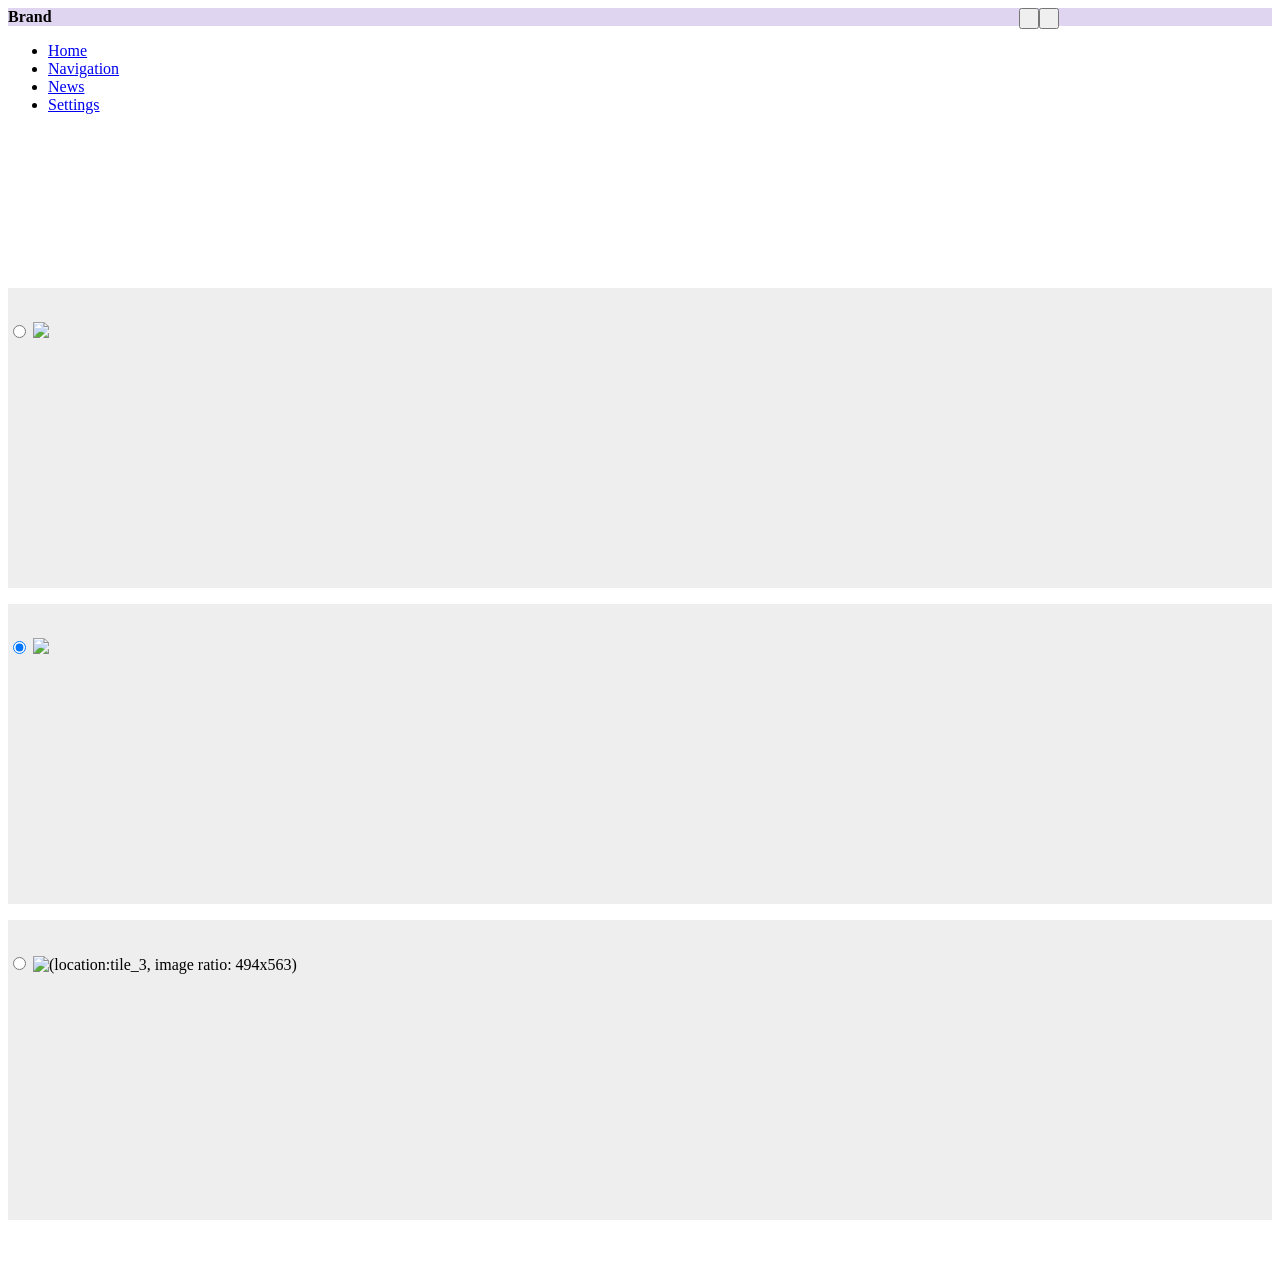
==== index.html @ a22ca1fc "Refactor index.html to enhance the hero content card carousel structure, improve comment clarity, an" ====
<html xmlns="http://www.w3.org/1999/xhtml" lang="en">

<head>
  <meta http-equiv="Content-Type" content="text/html; charset=UTF-8">
  <title>Front-End</title>
  <link rel="shortcut icon" type="image/jpg"
    href="https://braze-front-end.s3.amazonaws.com/Braze-Logo-Monogram-White-3x.png">

  <meta name="viewport" content="width=device-width, initial-scale=1">
  <link rel="stylesheet" href="./css/bootstrap.min.css">
  <link rel="stylesheet" href="./css/font-awesome.css">

  <link rel="stylesheet" href="./css/style.css">

  <script src="https://code.jquery.com/jquery-1.6.2.min.js"></script>
  <link href="./css/main.css" rel="stylesheet" />

  <script type="text/javascript">
  +function(a,p,P,b,y){a.braze={};a.brazeQueue=[];for(var s="BrazeSdkMetadata DeviceProperties Card Card.prototype.dismissCard Card.prototype.removeAllSubscriptions Card.prototype.removeSubscription Card.prototype.subscribeToClickedEvent Card.prototype.subscribeToDismissedEvent Card.fromContentCardsJson ImageOnly CaptionedImage ClassicCard ControlCard ContentCards ContentCards.prototype.getUnviewedCardCount Feed Feed.prototype.getUnreadCardCount ControlMessage InAppMessage InAppMessage.SlideFrom InAppMessage.ClickAction InAppMessage.DismissType InAppMessage.OpenTarget InAppMessage.ImageStyle InAppMessage.Orientation InAppMessage.TextAlignment InAppMessage.CropType InAppMessage.prototype.closeMessage InAppMessage.prototype.removeAllSubscriptions InAppMessage.prototype.removeSubscription InAppMessage.prototype.subscribeToClickedEvent InAppMessage.prototype.subscribeToDismissedEvent InAppMessage.fromJson FullScreenMessage ModalMessage HtmlMessage SlideUpMessage User User.Genders User.NotificationSubscriptionTypes User.prototype.addAlias User.prototype.addToCustomAttributeArray User.prototype.addToSubscriptionGroup User.prototype.getUserId User.prototype.getUserId User.prototype.incrementCustomUserAttribute User.prototype.removeFromCustomAttributeArray User.prototype.removeFromSubscriptionGroup User.prototype.setCountry User.prototype.setCustomLocationAttribute User.prototype.setCustomUserAttribute User.prototype.setDateOfBirth User.prototype.setEmail User.prototype.setEmailNotificationSubscriptionType User.prototype.setFirstName User.prototype.setGender User.prototype.setHomeCity User.prototype.setLanguage User.prototype.setLastKnownLocation User.prototype.setLastName User.prototype.setPhoneNumber User.prototype.setPushNotificationSubscriptionType User.prototype.setLineId InAppMessageButton InAppMessageButton.prototype.removeAllSubscriptions InAppMessageButton.prototype.removeSubscription InAppMessageButton.prototype.subscribeToClickedEvent FeatureFlag FeatureFlag.prototype.getStringProperty FeatureFlag.prototype.getNumberProperty FeatureFlag.prototype.getBooleanProperty FeatureFlag.prototype.getImageProperty FeatureFlag.prototype.getJsonProperty FeatureFlag.prototype.getTimestampProperty Banner automaticallyShowInAppMessages destroyFeed hideContentCards showContentCards showFeed showInAppMessage deferInAppMessage toggleContentCards toggleFeed changeUser destroy getDeviceId getDeviceId initialize isPushBlocked isPushPermissionGranted isPushSupported logCardClick logCardDismissal logCardImpressions logContentCardImpressions logContentCardClick logCustomEvent logFeedDisplayed logInAppMessageButtonClick logInAppMessageClick logInAppMessageHtmlClick logInAppMessageImpression logPurchase openSession requestPushPermission removeAllSubscriptions removeSubscription requestContentCardsRefresh requestFeedRefresh refreshFeatureFlags requestImmediateDataFlush enableSDK isDisabled setLogger setSdkAuthenticationSignature addSdkMetadata disableSDK subscribeToContentCardsUpdates subscribeToFeedUpdates subscribeToInAppMessage subscribeToSdkAuthenticationFailures toggleLogging unregisterPush wipeData handleBrazeAction subscribeToFeatureFlagsUpdates getAllFeatureFlags logFeatureFlagImpression requestBannersRefresh insertBanner logBannerClick logBannerImpressions getAllBanners subscribeToBannersUpdates isInitialized".split(" "),i=0;i<s.length;i++){for(var m=s[i],k=a.braze,l=m.split("."),j=0;j<l.length-1;j++)k=k[l[j]];k[l[j]]=(new Function("return function "+m.replace(/\./g,"_")+"(){window.brazeQueue.push(arguments); return true}"))()}window.braze.getDeferredInAppMessage=function(){return new window.braze.InAppMessage};window.braze.getCachedContentCards=function(){return new window.braze.ContentCards};window.braze.getCachedFeed=function(){return new window.braze.Feed};window.braze.getUser=function(){return new window.braze.User};window.braze.getFeatureFlag=function(){return new window.braze.FeatureFlag};window.braze.getBanner=function(){return new window.braze.Banner};window.braze.newBannerFromJson=function(){return new window.braze.Banner};(y=p.createElement(P)).type='text/javascript';
    y.src='https://js.appboycdn.com/web-sdk/6.4/braze.min.js';
    y.async=1;(b=p.getElementsByTagName(P)[0]).parentNode.insertBefore(y,b)
  }(window,document,'script');


    let BCards;

    // initialize the SDK
    braze.initialize(localStorage.api_key, {
      baseUrl: localStorage.baseUrl,
      enableLogging: true,
      allowUserSuppliedJavascript: true,
      minimumIntervalBetweenTriggerActionsInSeconds: 5
    });

    // optionally show all in-app messages without custom handling
    braze.automaticallyShowInAppMessages();

    // if you use Content Cards
    braze.subscribeToContentCardsUpdates(function (updates) {
      // cards have been updated
      console.log("Braze - subscribeToContentCardsUpdates: ", updates.cards);
      render_the_cards(updates.cards);

    });
    
    braze.subscribeToBannersUpdates((banners) => {
      console.log("BannerCards were requested:", banners);

      render_the_banners(banners);
    });

    
    // Register an event listener
    braze.subscribeToFeatureFlagsUpdates((features) => {
      console.log("Features were updated", features);
      
      const vip_menu_flag = features.filter(obj=> obj.id==='show_vip_menu');
       
      if (Object.keys(vip_menu_flag).length > 0) {
        render_new_menu(vip_menu_flag);
      }
      else {
        render_default_menu();
      }

    });


    // Be sure to call `openSession` after `automaticallyShowInAppMessages`
    braze.openSession();
    

  </script>
</head>

<body>

  <div id="Tab" class="container">

    <!-- Jumbotron -->
    <div class="jumbotron">
      <b>Brand</b>
      <div style="float:right;min-width: 20%;">
        <button id="btn_refresh" title="requestContentCardsRefresh">&nbsp;</button><button id="btn_show" title="showContentCards">&nbsp;</button>&nbsp;<div style="float:right;color: grey;" id="usertag"></div></div>
    </div>
    <!-- End -- Jumbotron -->

    <!-- Tabs -->
    <div id="menu" class="col-lg-12">
      <ul class="nav nav-pills">
        <li class="active"><a data-toggle="pill"
            href="index.html">Home</a></li>
        <li class=""><a data-toggle="pill" href="navigation.html">Navigation</a></li>
        <li class=""><a data-toggle="pill" href="news.html">News</a></li>
        <li class=""><a data-toggle="pill" href="settings.html"><div id="indicator">Settings</div></a></li>
      </ul>
    </div>
    <!-- End -- Tabs -->

    <div class="tab-content">
      <div class="tab-pane fade active in" id="email">
        <p>&nbsp;</p>
      </div>
      <!-- Spacer -->
      <div class="col-xs-12" style="height:10px;"></div>
      <!-- End -- Spacer -->

      <!-- Collapsible banner area: when "Show Banners" is off, this whole block is hidden; hero stays below -->
      <div id="collapsible-banner-wrapper">
        <!-- 1) Top banner (standard insertBanner) -->
        <div class="row">
          <div id="top-banner-container" style="max-height:300px;">
          </div>
        </div>
        <!-- Spacer -->
        <div class="col-xs-12" style="height:20px;"></div>
        <!-- 2) Headless top banner (image, title, description like content cards) -->
        <div class="row">
          <div id="top-banner-headless-container" style="max-height:300px;">
          </div>
        </div>
      </div>

       <!-- Spacer -->
       <div class="col-xs-12" style="height:20px;"></div>
       <!-- End -- Spacer -->
 
       <!-- 1-column -->
       <div class="row">
         <!--<div class="col-lg-10">-->
         <!-- hero image carousel here-->
         <div id="board" class="slideshow-container">
 
           <!-- hero banner section here -->
           
         </div>
         <br>
 
         <!-- The circles/dots -->
         <!--<div style="text-align:center">
             <span class="dots" onclick="currentSlide(1)"></span>
             <span class="dots" onclick="currentSlide(2)"></span>
             <span class="dots" onclick="currentSlide(3)"></span>
           </div>-->
 
       </div>
       <!-- End -- 1-column -->
 
       <div class="row">
         <div id="collapsible_banner" style="position: relative; text-align: center;">
         </div>
       </div>
 
 
       <div class="col-xs-12" style="height:10px;"></div>
       <!-- End -- 1-column -->
      
      <div class="row" >
        <div id="onboarding_header" ></div>
        <div id="onboarding_set" >
          <div id="ob_tile1" class="col-sm-4" >
           
          </div>
          <div id="ob_tile2" class="col-sm-4" >
          
          </div>
          <div id="ob_tile3" class="col-sm-4" >
           
          </div>
        </div>
      </div>
      
      <!-- Spacer -->
      <div class="col-xs-12" style="height:10px;"></div>
      <div class="col-xs-12" style="height:10px;"></div>
      <div class="col-xs-12" style="height:10px;"></div>

      <!-- 3-column -->
      <div class="row">
        <div id="recommendation_header" ></div>
        <div id="tile1" class="col-sm-4" style="min-height:300px; background-color: #eeeeee;">
          <p>&nbsp;</p>
          <label>
            <input type="radio" name="template-pick" value="3e4634f6-f9f5-4c14-36b8-de973596e7f5" checked="">
            <img class="img-fluid" src="./rs/tile1_494_563.png">
          </label>
        </div>
        <div id="tile2" class="col-sm-4" style="min-height:300px; background-color: #eeeeee;">
          <p>&nbsp;</p>
          <label>
            <input type="radio" name="template-pick" value="3e4634f6-f9f5-4c14-36b8-de973596e7f5" checked="">
            <img class="img-fluid" src="./rs/tile2_494_563.png">
          </label>
        </div>
        <div id="tile3" class="col-sm-4" style="min-height:300px; background-color: #eeeeee;">
          <p>&nbsp; </p>
          <label>
            <input class="img-fluid col-sm-4" type="radio" name="template-pick"
              value="9b74cac7-8946-46c4-95af-607444920bdd" alt="(location:tile_3, image ratio: 494x563)">
            <img class="img-fluid" src="./rs/tile3_494_563.png" alt="(location:tile_3, image ratio: 494x563)">
          </label>
        </div>
      </div>
      <!-- Spacer -->
      <div class="col-xs-12" style="height:10px;"></div>
      <!-- End -- Spacer -->
      <!-- Spacer -->
      <div class="col-xs-12" style="height:50px;"></div>
      <!-- End -- Spacer -->

    </div>

  </div>



  <script>
      function render_the_cards(contentcard_objs) {
        BCards = contentcard_objs;
        let render = false;
        //do something with the latest instance of 'cards'
        
        //This will be invoked every time the feed is successfully refreshed following a requestContentCardsRefresh() request
        //Here you can render the cards to the UI as well as logging impressions and clicks. You can check if the card is a Control here. 
        $("#board").empty();
        $("#board").append("<div class='Containers'> <div class='MessageInfo'> 1/1 (image ratio: 3000 x 1200)  </div>");
        $("#collapsible_banner").empty();
        $("#onboarding_set").empty();
      
        let latest_tile1 = contentcard_objs.filter(obj=> obj.extras.location ==='tile_1')
          .reduce((a,b)=> (a.updated > b.updated ? a : b), {});
        
        if (Object.keys(latest_tile1).length > 0) {
          //render tile1
          if (latest_tile1.extras.type=="asset") {
            $("#tile1").empty();
            $("#tile1").append("<br>");
            $("#tile1").append("<label><input class='img-fluid col-sm-4' type='radio' name='template-pick' value='9b74cac7-8946-46c4-95af-607444920bdd'>");
            $("#tile1").append("<a href='" + latest_tile1.url + "'><img class='img-fluid' src='" + latest_tile1.imageUrl + "'></a></label>");
            $("#tile1").append("<div style='text-align: center;'><p>" + latest_tile1.title + "</p></div>");
          }
          else {
            $("#recommendation_header").empty();
            $("#recommendation_header").append("<p><h3>&nbsp;&nbsp;" + latest_tile1.extras.groupheader + "</h3></p>");
            $("#tile1").empty();
            $("#tile1").append("<p>&nbsp;</p>");
            $("#tile1").append("<div style='width: 280px;'>");
            $("#tile1").append("<label>");
            $("#tile1").append("<input type='radio' name='template-pick' value='de586dc2-e71a-4aac-948b-6553a7285c4d'>");
            $("#tile1").append("<a href='" + latest_tile1.url + "'><img class='img-fluid' src='" + latest_tile1.imageUrl + "'></a></label>");
            $("#tile1").append("<h4>" + latest_tile1.title + "</h4>");
            $("#tile1").append("<a href='" + latest_tile1.url + "'><p>" + latest_tile1.description + "</p></a>");
            $("#tile1").append("<div style='color:grey; padding-block: 4px; text-align: right;'>" + latest_tile1.extras.readmeter + "&nbsp;&nbsp;</div>");
            $("#tile1").append("</div></div>");
            var viewedcards = [latest_tile1];
            braze.logContentCardImpressions(viewedcards);
          }
        } else {
            $("#recommendation_header").empty();
            $("#tile1").empty();
            $("#tile1").append("<p>&nbsp;</p>");
            $("#tile1").append("<label>");
            $("#tile1").append("<input type='radio' name='template-pick' value='de586dc2-e71a-4aac-948b-6553a7285c4d'>");
            $("#tile1").append("<img class='img-fluid' src='./rs/tile1_494_563.png'></label>");
        }

        let latest_tile2 = contentcard_objs.filter(obj=> obj.extras.location==='tile_2' && obj.extras.type === 'recommendation')
          .reduce((a,b)=> (a.updated > b.updated ? a : b), {});
        
        if (Object.keys(latest_tile2).length > 0) {
          //render tile2
          $("#tile2").empty();
          $("#tile2").append("<p>&nbsp;</p>");
          $("#tile2").append("<div style='width: 280px;'>");
          $("#tile2").append("<label>");
          $("#tile2").append("<input type='radio' name='template-pick' value='de586dc2-e71a-4aac-948b-6553a7285c4d'>");
          $("#tile2").append("<a href='" + latest_tile2.url + "'><img class='img-fluid' src='" + latest_tile2.imageUrl + "'></a></label>");
          $("#tile2").append("<h4>" + latest_tile2.title + "</h4>");
          $("#tile2").append("<a href='" + latest_tile2.url + "'><p>" + latest_tile2.description + "</p></a>");
          $("#tile2").append("<div style='color:grey; padding-block: 4px; text-align: right;'>" + latest_tile2.extras.readmeter + "&nbsp;&nbsp;</div>");
          $("#tile2").append("</div></div>");
          var viewedcards = [latest_tile2];
          braze.logContentCardImpressions(viewedcards);
        } else {
            $("#tile2").empty();
            $("#tile2").append("<p>&nbsp;</p>");
            $("#tile2").append("<label>");
            $("#tile2").append("<input type='radio' name='template-pick' value='de586dc2-e71a-4aac-948b-6553a7285c4d'>");
            $("#tile2").append("<img class='img-fluid' src='./rs/tile2_494_563.png'></label>");
        }

        let latest_tile3 = contentcard_objs.filter(obj=> obj.extras.location==='tile_3' && obj.extras.type === 'recommendation')
          .reduce((a,b)=> (a.updated > b.updated ? a : b), {});
        
        if (Object.keys(latest_tile3).length > 0) {
          //render tile2
          $("#tile3").empty();
          $("#tile3").append("<p>&nbsp;</p>");
          $("#tile3").append("<div style='width: 280px;'>");
          $("#tile3").append("<label>");
          $("#tile3").append("<input type='radio' name='template-pick' value='de586dc2-e71a-4aac-948b-6553a7285c4d'>");
          $("#tile3").append("<a href='" + latest_tile3.url + "'><img class='img-fluid' src='" + latest_tile3.imageUrl + "'></a></label>");
          $("#tile3").append("<h4>" + latest_tile3.title + "</h4>");
          $("#tile3").append("<a href='" + latest_tile3.url + "'><p>" + latest_tile3.description + "</p></a>");
          $("#tile3").append("<div style='color:grey; padding-block: 4px; text-align: right;'>" + latest_tile3.extras.readmeter + "&nbsp;&nbsp;</div>");
          $("#tile3").append("</div></div>");
          var viewedcards = [latest_tile3];
          braze.logContentCardImpressions(viewedcards);
        } else {
            $("#tile3").empty();
            $("#tile3").append("<p>&nbsp;</p>");
            $("#tile3").append("<label>");
            $("#tile3").append("<input type='radio' name='template-pick' value='de586dc2-e71a-4aac-948b-6553a7285c4d'>");
            $("#tile3").append("<img class='img-fluid' src='./rs/tile3_494_563.png' alt='(location:tile_3, image ratio: 494x563)'></label>");
        }



        for (let i = 0; i < BCards.length; i++) {
          if (BCards[i].extras.location == "hero") {
            $("#board").append("<div class='Containers'> <div class='MessageInfo'>Location: " + BCards[i].extras.location + "</div><img src='" + BCards[i].imageUrl + "' style='width:100%'><div class='Info_white'>" + BCards[i].title + "</div> </div>");
            render = true;
            let viewedcards = new Array(BCards[i]);
            braze.logContentCardImpressions(viewedcards);
          }
  
          if (BCards[i].extras.location == "collapsible_banner") {
            var someheadertextcolor = "#222222";
            if (BCards[i].extras.headertextcolor != null)
            {
              someheadertextcolor = BCards[i].extras.headertextcolor;
            }
            $("#collapsible_banner").append("<img src='" + BCards[i].imageUrl +"' style='width:100%;height:auto'><div style='color:" + someheadertextcolor + "; font-size: 25px;position:absolute;top:50%;left:50%;transform:translate(-50%,-50%);'><p><b>" + BCards[i].title + "</b></p><span style='font-size:20px'>" + BCards[i].description + "</span></div>");
            if (BCards[i].linkText != "") {
              $("#collapsible_banner").append("<div style='position:absolute;bottom:100px;right:100px'><a id='collapsible_banner_link' href='" + BCards[i].url + "' style='font-size:17px;;border:none; border-radius:5px;display:inline-block;padding:10px 28px;vertical-align:middle;overflow:hidden;text-align:center;cursor:pointer;white-space:nowrap;user-select:none;background-color:#04AA6D;color:#ffffff;'>" + BCards[i].linkText + "</a></div>");
            }          
            $("#collapsible_banner").append("<div style='position:absolute;top:8px;right:16px;font-size:18px'><a id='collapsible_banner_close' style='color:#bbbbbb' href='#'>X</a></div>");
            $("#collapsible_banner_link").click(function(){ braze.logContentCardClick(BCards[i]); return true; });
            $("#collapsible_banner_close").click(function(){ braze.logCardDismissal(BCards[i]); $("#collapsible_banner").fadeOut(); });
            let viewedcards = new Array(BCards[i]);
            braze.logContentCardImpressions(viewedcards);
          }

        }

        if (render == false) {
          //console.log("No personalised content card ", render);
          $("#board").append("<div id='navigation' style='display:none;'><a class='Back' onclick='minusSlides(1)'>&#10094;</a><a class='forward' onclick='plusSlides(1)'>&#10095;</a></div>")
        } else {
          $("#board").append("<div id='navigation' style='display:block;'><a class='Back' onclick='minusSlides(1)'>&#10094;</a><a class='forward' onclick='plusSlides(1)'>&#10095;</a></div>")
        }
      
        SlideShow(1);
      }


      function render_the_banners(banner_objs) {
          const wrapper = document.getElementById("collapsible-banner-wrapper");
          if (!wrapper) return;

          if (localStorage.getItem("bannercard-switch") === 'true') {
              wrapper.style.display = '';
              $("#top-banner-container").empty();
              $("#top-banner-container").append("<div class='MessageInfo'>    1/1 (max-height: 300px) </div><img src='./rs/wireframe_banners2_1250x313.png' style='width:100%'>");

              $("#top-banner-headless-container").empty();
              $("#top-banner-headless-container").append("<div class='MessageInfo'>    1/1 headless (max-height: 300px) </div><img src='./rs/wireframe_banners2_1250x313.png' style='width:100%'>");

              // get this placement's banner. If it's `null` the user did not qualify for one.
              const topBanner = banner_objs["top_banner"];
              if (topBanner) {
                // Standard render: insertBanner
                const standardContainer = document.getElementById("top-banner-container");
                braze.insertBanner(topBanner, standardContainer);
                if (topBanner.isControl) {
                  standardContainer.style.display = 'none';
                }

                // Headless render: use Banner property methods (image, title, description) like content cards
                // Property keys depend on your Braze dashboard; adjust if you use different keys.
                const headlessContainer = document.getElementById("top-banner-headless-container");
                if (!topBanner.isControl) {
                  const imgUrl = topBanner.getImageProperty && topBanner.getImageProperty("image");
                  const title = (topBanner.getStringProperty && topBanner.getStringProperty("title")) || "";
                  const description = (topBanner.getStringProperty && topBanner.getStringProperty("description")) || "";
                  const imgHtml = (imgUrl) ? "<img src='" + imgUrl + "' style='width:100%;height:auto'>" : "";
                  const titleHtml = (title !== "") ? "<div class='Info_white' style='padding:8px 0;'><b>" + title + "</b></div>" : "";
                  const descHtml = (description !== "") ? "<div class='Info_white' style='padding:4px 0;'>" + description + "</div>" : "";
                  $("#top-banner-headless-container").empty();
                  $("#top-banner-headless-container").append("<div class='Containers'><div class='MessageInfo'>Headless (placement: " + (topBanner.placementId || "top_banner") + ")</div>" + imgHtml + titleHtml + descHtml + "</div>");
                  braze.logBannerImpressions([topBanner]);
                  // Log click when user clicks the headless banner area
                  $("#top-banner-headless-container").off("click.bannerHeadless").on("click.bannerHeadless", function () { braze.logBannerClick(topBanner); });
                } else {
                  headlessContainer.style.display = 'none';
                }
              }
          }
          else {
            wrapper.style.display = 'none';
            $("#top-banner-container").empty();
            $("#top-banner-headless-container").empty();
          }
      }

      function render_default_menu() {
        console.log("feature flag is 'show_vip_menu', rendering default menu");
        $("#menu").empty();
        $("#menu").append("<ul class='nav nav-pills'><li class='active'><a data-toggle='pill' href='index.html'>Home</a></li><li class=''><a data-toggle='pill' href='navigation.html'>Navigation</a></li>        <li class=''><a data-toggle='pill' href='news.html'>News</a></li>        <li class=''><a data-toggle='pill' href='settings.html'><div id='indicator'>Settings</div></a></li>      </ul>");
      }

      function render_new_menu(ff) {
        
        const vip_menu_featureFlag = braze.getFeatureFlag("show_vip_menu");
        if (vip_menu_featureFlag?.enabled) {
          
          // Returns the String property
          const menu_color = vip_menu_featureFlag.getStringProperty("color");
          // use new feature
          $("#menu").empty();
          $("#menu").append("<ul class='nav nav-pills'><li class='active'><a data-toggle='pill' href='index.html'>Home2</a></li><li class=''><a data-toggle='pill' style='color:" + menu_color + "' href='navigation.html'>Navigation</a></li>        <li class=''><a data-toggle='pill' style='color:" + menu_color + "' href='news.html'>News</a></li>        <li class=''><a data-toggle='pill' style='color:" + menu_color + "' href='settings.html'><div id='indicator'>Settings</div></a></li>      </ul>");
      
          braze.logFeatureFlagImpression("show_vip_menu");
          
        } 
      }

        // forward/Back controls
      function plusSlides(n) {
        SlideShow(slidePosition);
      }
  
      function minusSlides(n) {
        SlideShow(slidePosition - 1);
      }
  
      //  images controls
      function currentSlide(n) {
        SlideShow(slidePosition = n);
      }
  
      function SlideShow(n) {
        var i;
        var slides = document.getElementsByClassName("Containers");
        //var circles = document.getElementsByClassName("dots");
        if (n > slides.length) { slidePosition = 1 }
        if (n < 1) { slidePosition = slides.length }
        for (i = 0; i < slides.length; i++) {
          slides[i].style.display = "none";
        }
        //for (i = 0; i < circles.length; i++) {
        //    circles[i].className = circles[i].className.replace(" enable", "");
        //}
        slides[slidePosition - 1].style.display = "block";
        //circles[slidePosition-1].className += " enable";
  
  
      }
  
      function SlideShow() {
        var i;
        var slides = document.getElementsByClassName("Containers");
        for (i = 0; i < slides.length; i++) {
          slides[i].style.display = "none";
        }
        slidePosition++;
        if (slidePosition > slides.length) { slidePosition = 1 }
        slides[slidePosition - 1].style.display = "block";
        //setTimeout(SlideShow, 20000); // Change image every 2 seconds
      }
  
      var slidePosition = 1;

      window.onload = function () {
        console.log('The user is ' + braze.getUser().getUserId());
        $("#usertag").html("userId: " + braze.getUser().getUserId());
        
        if (localStorage.getItem("ccrefresh-switch") === 'true') {
          braze.requestContentCardsRefresh();
        }
        else {
          render_the_cards(braze.getCachedContentCards().cards);
          console.log("Braze - getCachedContentCards: ", braze.getCachedContentCards().cards);
        }
        

        if (localStorage.getItem("bannerrefresh-switch") === 'true') {
          braze.requestBannersRefresh(["top_banner"]);
        }
        else {
          render_the_banners(braze.getAllBanners());
          console.log("Braze - getAllBanners from local: ", braze.getAllBanners());
        }

      }

      
  </script>
  <script>
    $(document).ready(function () {
      $("#btn_refresh").click(function () {
        braze.requestContentCardsRefresh();
        
        console.log('The user is ' + braze.getUser().getUserId());
        $("#usertag").html("userId: " + braze.getUser().getUserId());
        
      });
      $("#btn_show").click(function () {
        braze.toggleContentCards();
      });

      if (localStorage.getItem("baseUrl") === null) {
        $("#indicator").append("<img src='https://i.pinimg.com/originals/b1/e1/0b/b1e10b0e4e26bf904a565172e79992ae.png' style='height:15px;width:15px;'>");
        
      }
  });
  </script>

</body>

</html>
---- css/main.css ----
* {box-sizing:border-box}

/* Jumbotron (top bar): light purple so redeploy is obvious */
.jumbotron {
  background-color: #e0d5f0 !important;
}

/* Slideshow container */
.slideshow-container {
  /*max-width: 1000px;*/
  /*max-height: 200px;*/
  position: relative;
  margin: auto;
}

/* Make the images invisible by default */
.Containers {
   display: block; 
}

/* forward & Back buttons */
.Back, .forward {
  cursor: pointer;
  position: absolute;
  top: 48%;
  width: auto;
  margin-top: -23px;
  padding: 17px;
  color: grey;
  font-weight: bold;
  font-size: 19px;
  transition: 0.4s ease;
  border-radius: 0 5px 5px 0;
  user-select: none;
}

/* Place the "forward button" to the right */
.forward {
  right: 0;
  border-radius: 4px 0 0 4px;
}

/*when the user hovers,add a black background with some little opacity */
.Back:hover, .forward:hover {
  background-color: rgba(0,0,0,0.8);
}

/* Caption Info */
.Info {
  color: #555555;
  font-size: 20px;
  padding: 10px 14px;
  position: absolute;
  bottom: 10px;
  width: 100%;
  text-align: center;
}
.Info_white {
  color: #FFFFFF;
  font-size: 20px;
  padding: 10px 14px;
  position: absolute;
  bottom: 10px;
  width: 100%;
  text-align: center;
}

/* Worknumbering (1/3 etc) */
.MessageInfo {
  color: #aaaaaa;
  font-size: 14px;
  padding: 20px 14px;
  position: absolute;
}

/* The circles or bullets and indicators */
.dots {
  cursor: pointer;
  height: 16px;
  width: 16px;
  margin: 0 3px;
  background-color: #acc;
  border-radius: 50%;
  display: inline-block;
  transition: background-color 0.5s ease;
}

.enable, .dots:hover {
  background-color: #717161;
}

/* Faint animation */
.fade {
  -webkit-animation-name: fade;
  -webkit-animation-duration: 1.4s;
  animation-name: fade;
  animation-duration: 1.4s;
}

@-webkit-keyframes fade {
  from {opacity: .5}
  to {opacity: 2}
}

@keyframes fade {
  from {opacity: .5}
  to {opacity: 2}
}

.tag {
  font-family: "BerninaSans", "Open Sans", sans-serif;
  color: #454646;
  font-weight: 400;
  -webkit-appearance: none;
     -moz-appearance: none;
          appearance: none;
  position: relative;
  display: inline-block;
  box-sizing: border-box;
  text-decoration: none;
  height: 24px;
  border-radius: 12px;
  border: 1px solid #f2f2f2;
  padding-top: 0;
  padding-bottom: 0;
  padding-left: 8px;
  padding-right: 8px;
  font-size: 12px;
  line-height: 23px;
  line-height: -moz-block-height;
  vertical-align: middle;
  white-space: nowrap;
  text-align: center;
  overflow: hidden;
  background-color: #f2f2f2;
  margin-bottom: 8px; }


.tag--interactive {
  color: #00a1b2;
  background-color: transparent;
  border-color: #ccc; }

.tag__key {
  color: #898989; }

.tag:focus,
.tag__delete:focus {
  outline: none;
  box-shadow: 0 0 0 2px #ccc; }

.tag:hover {
  text-decoration: none;
  color: #454646;
  cursor: default; }

.tag--interactive:hover {
  background-color: #f8f8f8;
  border-color: #b7b7b7;
  color: #00848e;
  cursor: pointer; }
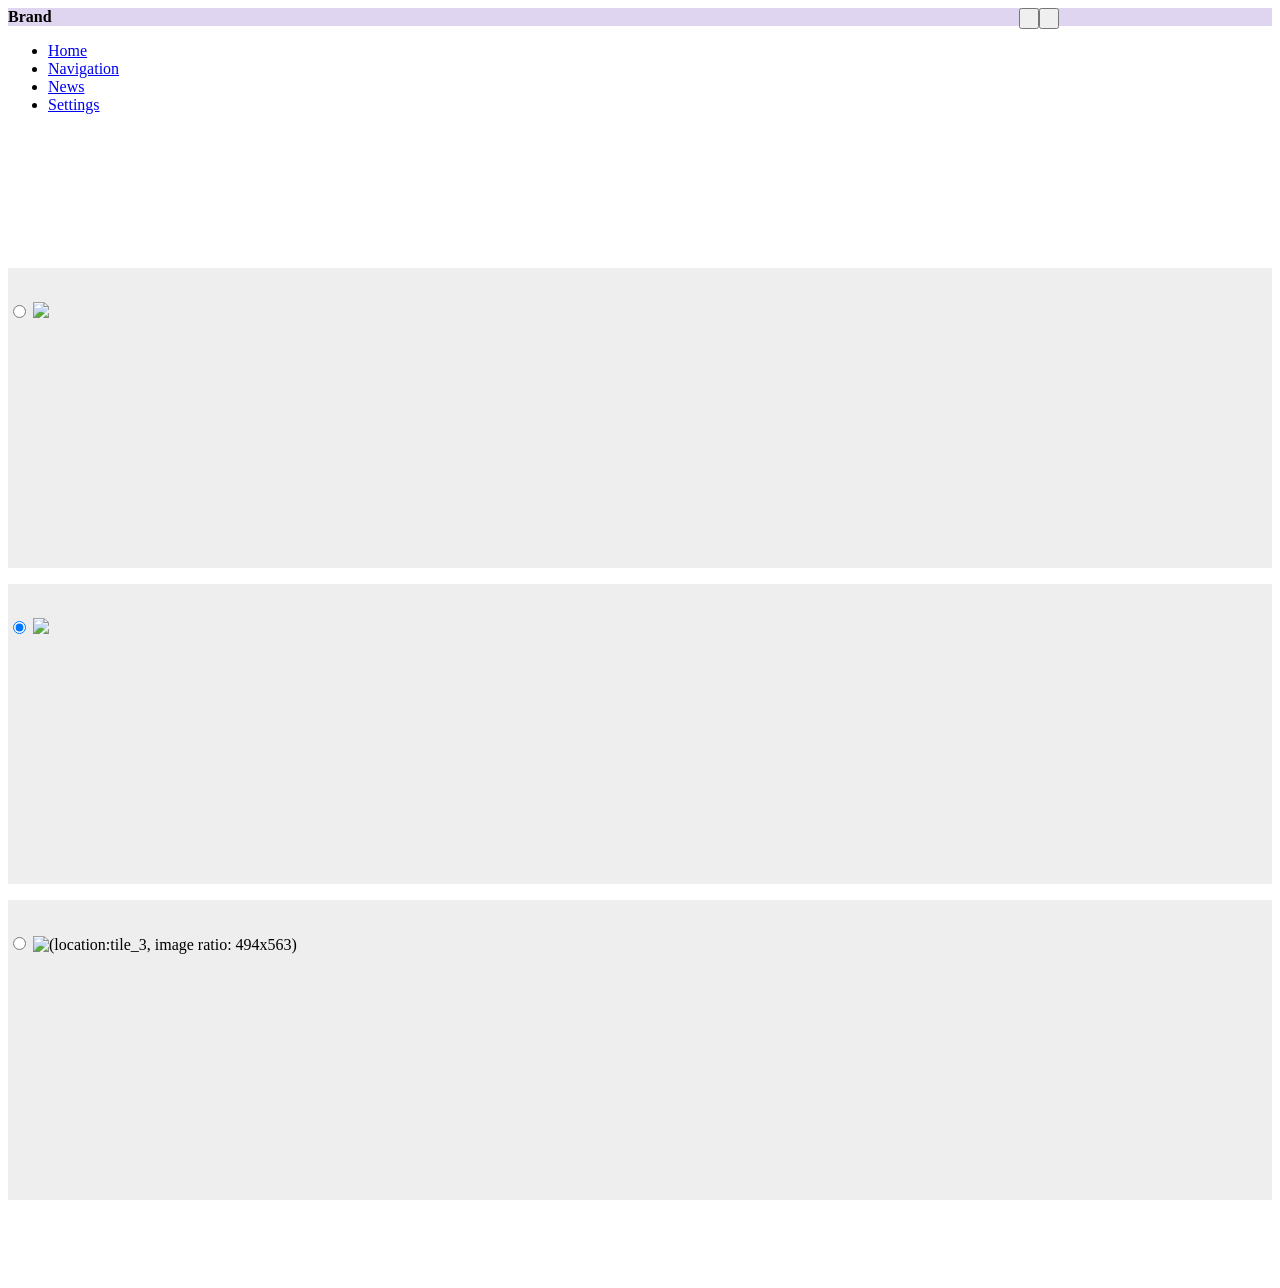
==== commit a4eea5b3: "Refactor index.html to reposition the headless top banner, improving layout structure and visibility" ====
--- a/index.html
+++ b/index.html
@@ -110,13 +110,6 @@
         <!-- 1) Top banner (standard insertBanner) -->
         <div class="row">
           <div id="top-banner-container" style="max-height:300px;">
-          </div>
-        </div>
-        <!-- Spacer -->
-        <div class="col-xs-12" style="height:20px;"></div>
-        <!-- 2) Headless top banner (image, title, description like content cards) -->
-        <div class="row">
-          <div id="top-banner-headless-container" style="max-height:300px;">
           </div>
         </div>
       </div>
@@ -204,6 +197,14 @@
       <!-- Spacer -->
       <div class="col-xs-12" style="height:10px;"></div>
       <!-- End -- Spacer -->
+      <!-- Headless top banner (below 3 tiles; hidden when "Show Banners" is off) -->
+      <div id="top-banner-headless-wrapper">
+        <div class="col-xs-12" style="height:20px;"></div>
+        <div class="row">
+          <div id="top-banner-headless-container" style="max-height:300px;">
+          </div>
+        </div>
+      </div>
       <!-- Spacer -->
       <div class="col-xs-12" style="height:50px;"></div>
       <!-- End -- Spacer -->
@@ -223,7 +224,7 @@
         //This will be invoked every time the feed is successfully refreshed following a requestContentCardsRefresh() request
         //Here you can render the cards to the UI as well as logging impressions and clicks. You can check if the card is a Control here. 
         $("#board").empty();
-        $("#board").append("<div class='Containers'> <div class='MessageInfo'> 1/1 (image ratio: 3000 x 1200)  </div>");
+        $("#board").append("<div class='Containers'> <div class='MessageInfo'> 1/1 (image ratio: 3000 x 1200) </div><img src='./rs/wireframe_SX3000_.jpg' style='width:100%' alt='location=hero'><div class='Info'>location=hero</div> </div>");
         $("#collapsible_banner").empty();
         $("#onboarding_set").empty();
       
@@ -356,10 +357,12 @@
 
       function render_the_banners(banner_objs) {
           const wrapper = document.getElementById("collapsible-banner-wrapper");
+          const headlessWrapper = document.getElementById("top-banner-headless-wrapper");
           if (!wrapper) return;
 
           if (localStorage.getItem("bannercard-switch") === 'true') {
               wrapper.style.display = '';
+              if (headlessWrapper) headlessWrapper.style.display = '';
               $("#top-banner-container").empty();
               $("#top-banner-container").append("<div class='MessageInfo'>    1/1 (max-height: 300px) </div><img src='./rs/wireframe_banners2_1250x313.png' style='width:100%'>");
 
@@ -398,6 +401,7 @@
           }
           else {
             wrapper.style.display = 'none';
+            if (headlessWrapper) headlessWrapper.style.display = 'none';
             $("#top-banner-container").empty();
             $("#top-banner-headless-container").empty();
           }
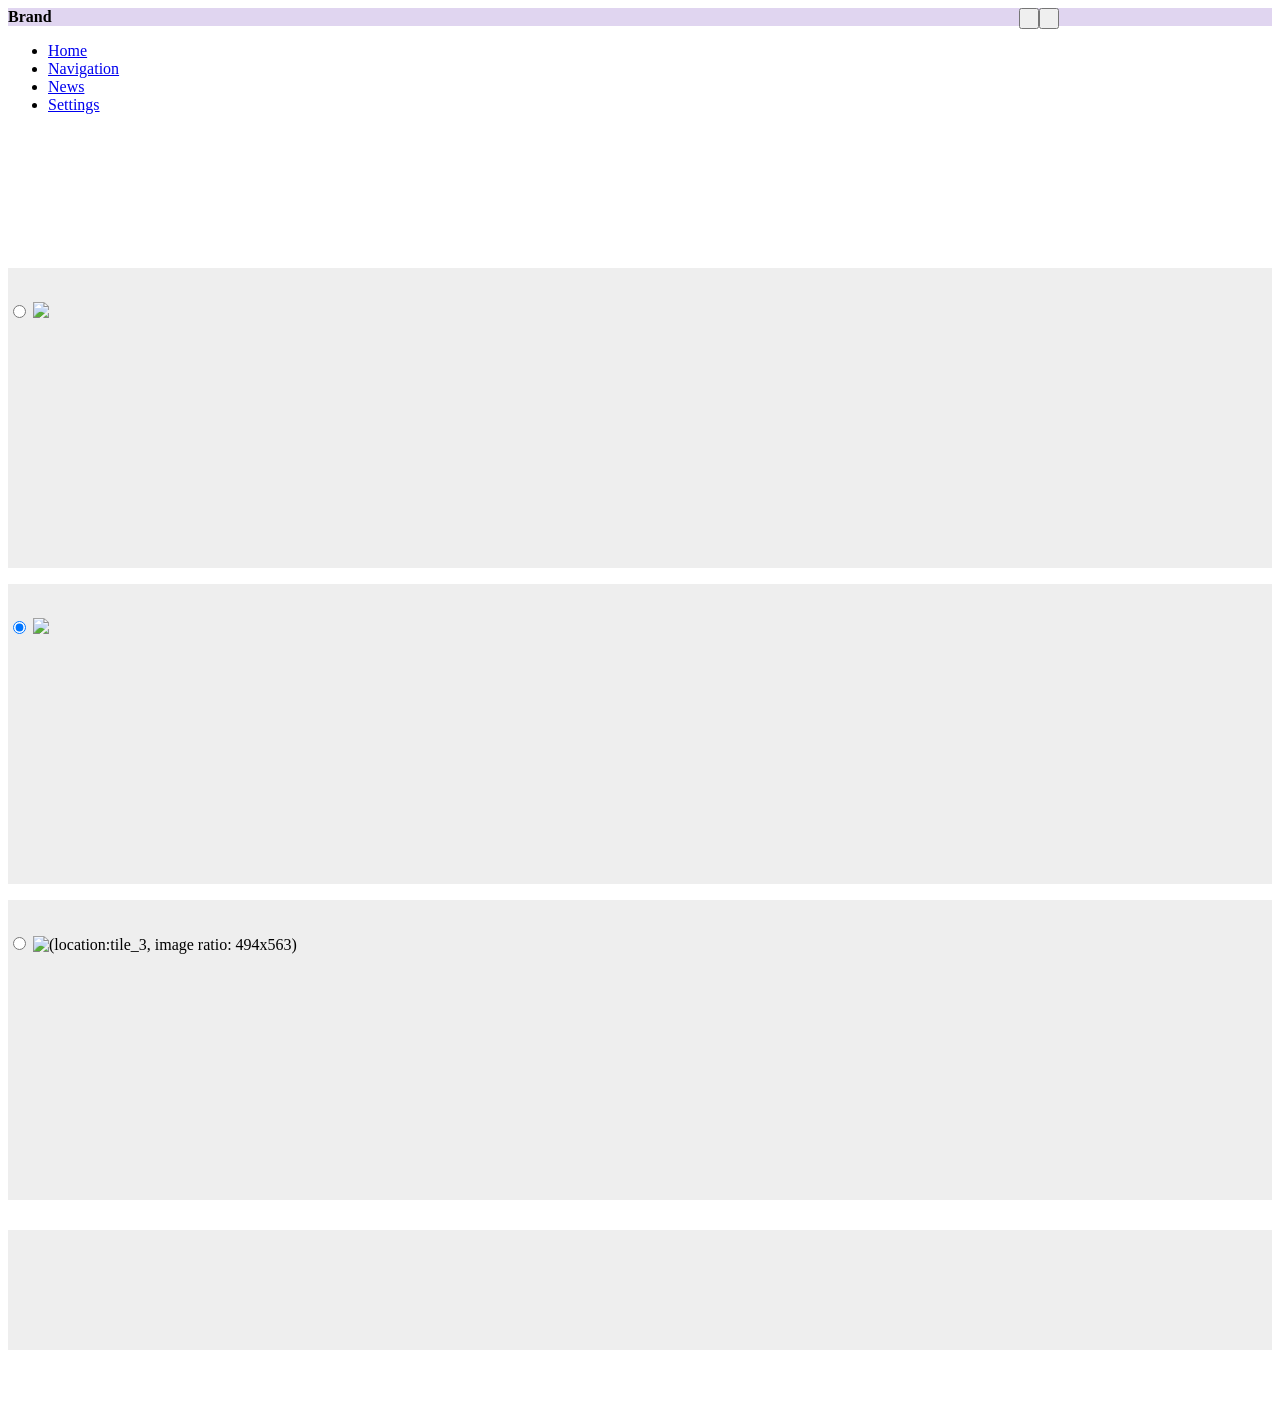
==== commit 74d8b0dc: "Enhance headless top banner in index.html with improved layout and styling, including a full-width b" ====
--- a/index.html
+++ b/index.html
@@ -197,11 +197,11 @@
       <!-- Spacer -->
       <div class="col-xs-12" style="height:10px;"></div>
       <!-- End -- Spacer -->
-      <!-- Headless top banner (below 3 tiles; hidden when "Show Banners" is off) -->
+      <!-- Headless top banner (below 3 tiles; tile-style content in a full-width banner box; hidden when "Show Banners" is off) -->
       <div id="top-banner-headless-wrapper">
         <div class="col-xs-12" style="height:20px;"></div>
         <div class="row">
-          <div id="top-banner-headless-container" style="max-height:300px;">
+          <div id="top-banner-headless-container" class="headless-banner-box" style="width:100%; max-height:300px; min-height:120px; background-color:#eeeeee; overflow:hidden; display:flex; align-items:stretch;">
           </div>
         </div>
       </div>
@@ -379,20 +379,22 @@
                   standardContainer.style.display = 'none';
                 }
 
-                // Headless render: use Banner property methods (image, title, description) like content cards
-                // Property keys depend on your Braze dashboard; adjust if you use different keys.
+                // Headless render: tile-style (image + h4 + description) inside a full-width banner box; same property keys as your Braze banner.
                 const headlessContainer = document.getElementById("top-banner-headless-container");
                 if (!topBanner.isControl) {
                   const imgUrl = topBanner.getImageProperty && topBanner.getImageProperty("image");
                   const title = (topBanner.getStringProperty && topBanner.getStringProperty("title")) || "";
                   const description = (topBanner.getStringProperty && topBanner.getStringProperty("description")) || "";
-                  const imgHtml = (imgUrl) ? "<img src='" + imgUrl + "' style='width:100%;height:auto'>" : "";
-                  const titleHtml = (title !== "") ? "<div class='Info_white' style='padding:8px 0;'><b>" + title + "</b></div>" : "";
-                  const descHtml = (description !== "") ? "<div class='Info_white' style='padding:4px 0;'>" + description + "</div>" : "";
+                  const url = (topBanner.getStringProperty && topBanner.getStringProperty("url")) || "";
+                  const imgBlock = (imgUrl) ? "<div style='flex:0 0 auto; max-width:40%; max-height:300px; overflow:hidden;'><img class='img-fluid' src='" + imgUrl + "' style='width:auto; height:100%; max-height:300px; object-fit:cover; display:block;'></div>" : "";
+                  const contentBlock = "<div style='flex:1; padding:16px 20px; display:flex; flex-direction:column; justify-content:center;'>" +
+                    (title !== "" ? "<h4 style='margin:0 0 8px 0;'>" + title + "</h4>" : "") +
+                    (description !== "" ? "<p style='margin:0; color:#333;'>" + description + "</p>" : "") +
+                    "</div>";
+                  const inner = imgBlock + contentBlock;
                   $("#top-banner-headless-container").empty();
-                  $("#top-banner-headless-container").append("<div class='Containers'><div class='MessageInfo'>Headless (placement: " + (topBanner.placementId || "top_banner") + ")</div>" + imgHtml + titleHtml + descHtml + "</div>");
+                  $("#top-banner-headless-container").append(url ? "<a href='" + url + "' style='display:flex; width:100%; text-decoration:none; color:inherit;'>" + inner + "</a>" : "<div style='display:flex; width:100%;'>" + inner + "</div>");
                   braze.logBannerImpressions([topBanner]);
-                  // Log click when user clicks the headless banner area
                   $("#top-banner-headless-container").off("click.bannerHeadless").on("click.bannerHeadless", function () { braze.logBannerClick(topBanner); });
                 } else {
                   headlessContainer.style.display = 'none';
